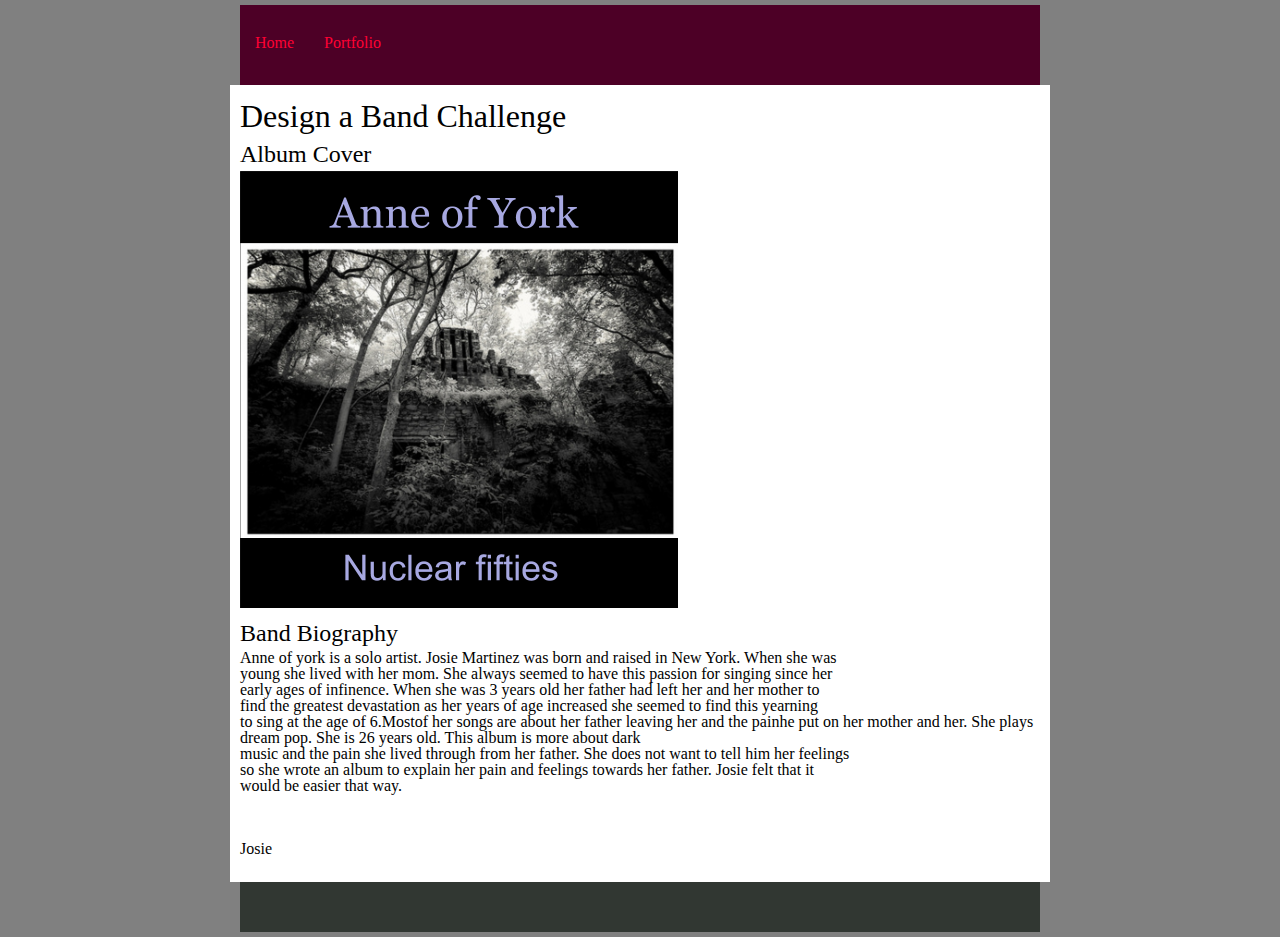
==== design_a_band.html @ e4ed8e16 "added the album cover with band biograpgy." ====
<!DOCTYPE html>
<html>
<head>
  <!-- TODO: Update your portfolio page title -->
  <title>Your Name - Design A Band</title>

  <!-- Linked Stylesheet (Controls Navbar and Footer) -->
  <link rel="stylesheet" type="text/css" href="./css/style.css">
  <style>
  /*Reset CSS below -- this gets rid of a lot of cross-browser bugs*/
  /************  DO NOT TOUCH ANY OF THE CSS BELOW ***************/

    html, body, div, span, applet, object, iframe,
    h1, h2, h3, h4, h5, h6, p, blockquote, pre,
    a, abbr, acronym, address, big, cite, code,
    del, dfn, em, img, ins, kbd, q, s, samp,
    small, strike, strong, sub, sup, tt, var,
    b, u, i, center,
    dl, dt, dd, ol, ul, li,
    fieldset, form, label, legend,
    table, caption, tbody, tfoot, thead, tr, th, td,
    article, aside, canvas, details, embed,
    figure, figcaption, footer, header, hgroup,
    menu, nav, output, ruby, section, summary,
    time, mark, audio, video {
      margin: 0;
      padding: 0;
      border: 0;
      font-size: 100%;
      font: inherit;
      vertical-align: baseline;
    }
    /* HTML5 display-role reset for older browsers */
    article, aside, details, figcaption, figure,
    footer, header, hgroup, menu, nav, section {
      display: block;
    }
    body {
      line-height: 1;
    }
    ol, ul {
      list-style: none;
    }
    blockquote, q {
      quotes: none;
    }
    blockquote:before, blockquote:after,
    q:before, q:after {
      content: '';
      content: none;
    }
    table {
      border-collapse: collapse;
      border-spacing: 0;
    }

  /**************  END OF RESET CSS   **************/
  </style>

  <!-- TODO: Change the CSS colors below so that it fits your website theme -->
  <style type="text/css" media="screen">
    body {
      background-color: gray;
      padding:5px;
      color:white;
      font-family: Verdana;
    }

    .main {
      display:block;
      clear: left;
      min-width: 600px;
      max-width: 800px;
      height:100%;
      margin:0 auto;
      background: white;
      color: black;
      padding: 10px;
    }

    h1 {
      font-size: 2em;
      margin-bottom: 5px;
      margin-top: 5px;
    }

    h2 {
      font-size: 1.5em;
      margin-bottom: 5px;
      margin-top: 10px;
    }

    p {
      margin-bottom: 15px;
    }

  </style>
</head>
<body>
    <div class="navbar">
        <ul class="navigation">
            <!-- TODO: Ensure that your Navbar is correct -->
            <li><a href="./index.html">Home</a></li>
            <li class="active"><a href="">Portfolio</a></li>
        </ul>
    </div>    

  <div class="main">
    <!-- TODO: Create your page here -->
    <h1>Design a Band Challenge</h1>
    <h2>Album Cover</h2>
    <img src="./img/portfolio/design_a_band/albumcover.png" alt="">
    <h2>Band Biography</h2>
    <p>Anne of york is a solo artist. Josie Martinez was born and raised in New York. When she was 
    <br>young she lived with her mom. She always seemed to have this passion for singing since her 
    <br>early ages of infinence. When she was 3  years old her father had left her and her mother to 
    <br>find the greatest devastation as her years of age increased she seemed to find this yearning 
    <br>to sing at the age of 6.Mostof her songs are about her father leaving her and the painhe put 
    <b>on her mother and her. She plays dream pop. She is 26 years old. This album is more about dark 
    <br>music and the pain she lived through from her father. She does not want to tell him her feelings
    <br> so she wrote an album to explain her pain and feelings towards her father. Josie felt that it 
    <br>would be easier that way. </p>
    <br></br>
    <p>Josie </p>
    
  </div>

  <div class="footer">
  </div>


</body>
</html>
---- css/style.css ----
Google logo Drive
Add to Drive
HTML/CSS Starter Code3 items
HTML
index_template.html
HTML
portfolio_starter.html

style.css

/* NAVBAR CSS BEGIN */
    .nav li {
      line-height: 40px;
      padding:20px;
      list-style: none;
      display: inline-block;
      background-color: white;
    }

    /* Select all child links in a nav element */
    .nav a {
      text-decoration: none;
    }

    .navbar-outside {
      display:block;
      background-color: #313732;
      height:80px;
    }

    .navbar {
      display:block;
      background-color: #4d0026;
      height:80px;
      margin:0 auto;
      min-width:600px;
      max-width:800px;
    }

    .navigation li {
      padding: 30px 15px;
      list-style: none;
      text-decoration: none;
      float:left;
      height: 20px;
      background-color: #4d0026;
    }

    .navigation li a {
      text-decoration: none;
      color:#FF0033;
    }

    .navigation li:hover {
      background-color: #f6101;
    }
    
    .active {
        background-color: #4d0026;
        color: white;
    }
    /* END NAVBAR CSS */
    
    /* FOOTER */
    .footer{
      min-width:600px;
      max-width:800px;
      margin:0 auto;
      background-color: #313732;
      height:50px;
      clear:both;
    }
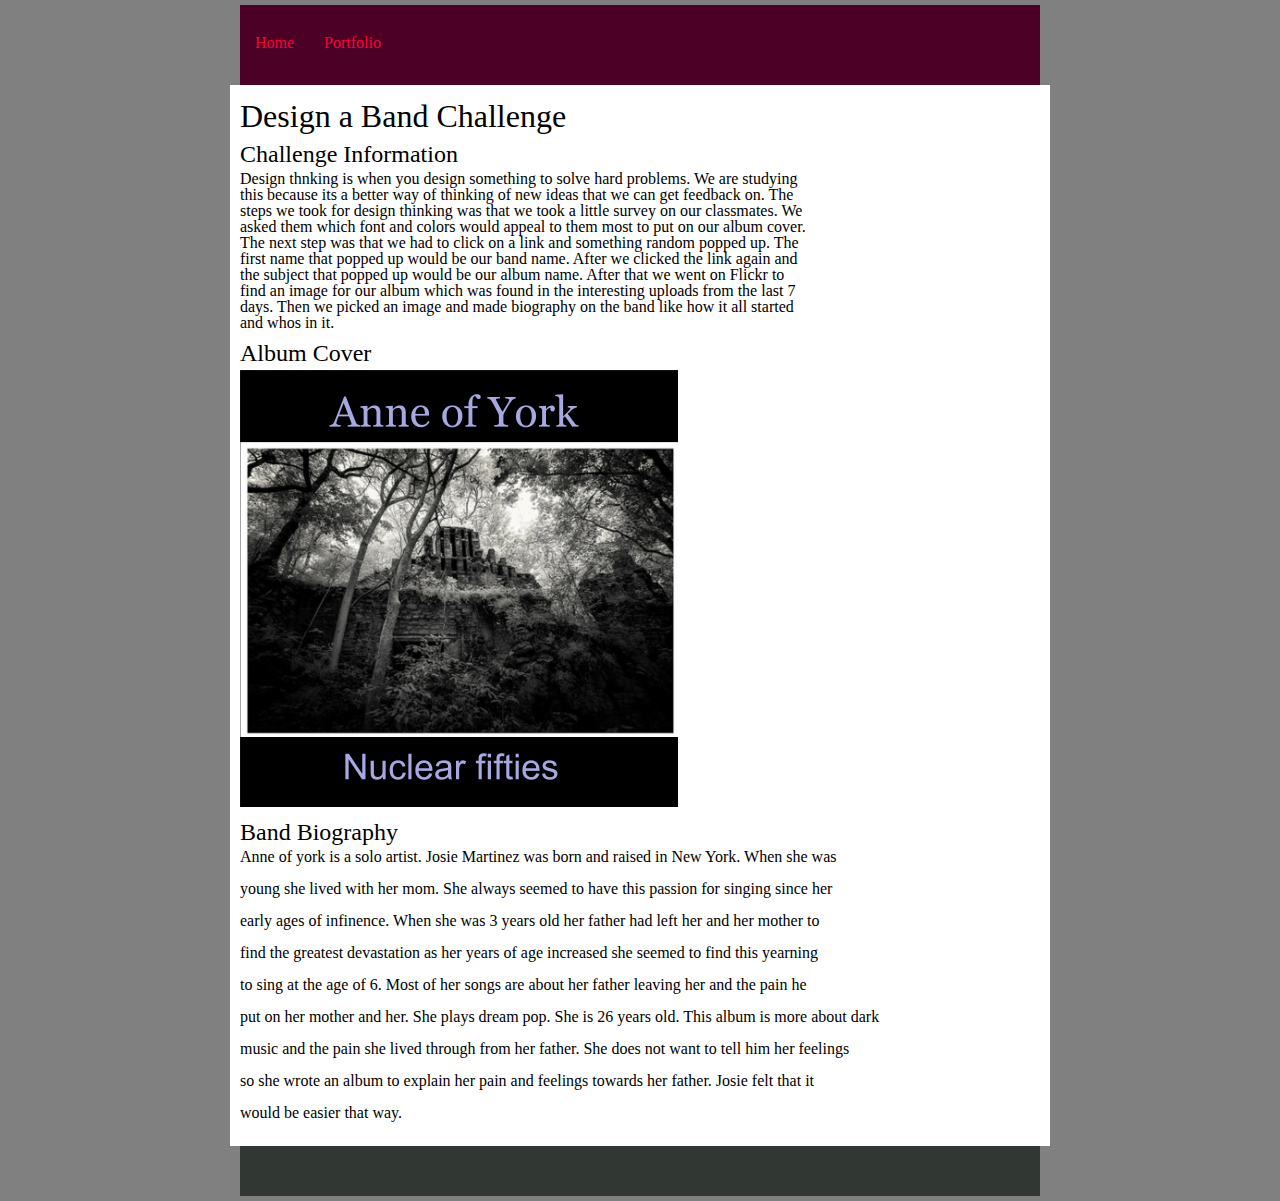
==== commit 69a5f521: "I linked my band challenge to my portfolio." ====
--- a/design_a_band.html
+++ b/design_a_band.html
@@ -108,20 +108,32 @@
   <div class="main">
     <!-- TODO: Create your page here -->
     <h1>Design a Band Challenge</h1>
+    <h2>Challenge Information</h2>
+    <h3> Design thnking is when you design something to solve hard problems. We are studying
+    <br>this because its a better way of thinking of new ideas that we can get feedback on. The 
+    <br>steps we took for design thinking was that we took a little survey on our classmates. We 
+    <br>asked them which font and colors would appeal to them most to put on our album cover.
+    <br>The next step was that we had to click on a link and something random popped up. The 
+    <br>first name that popped up would be our band name. After we clicked the link again and 
+    <br>the subject that popped up would be our album name. After that we went on Flickr to 
+    <br>find an image for our album which was found in the interesting uploads from the last 7 
+    <br>days. Then we picked an image and made biography on the band like how it all started 
+    <br>and whos in it.  </h3>
+    
+    
     <h2>Album Cover</h2>
     <img src="./img/portfolio/design_a_band/albumcover.png" alt="">
     <h2>Band Biography</h2>
-    <p>Anne of york is a solo artist. Josie Martinez was born and raised in New York. When she was 
-    <br>young she lived with her mom. She always seemed to have this passion for singing since her 
-    <br>early ages of infinence. When she was 3  years old her father had left her and her mother to 
-    <br>find the greatest devastation as her years of age increased she seemed to find this yearning 
-    <br>to sing at the age of 6.Mostof her songs are about her father leaving her and the painhe put 
-    <b>on her mother and her. She plays dream pop. She is 26 years old. This album is more about dark 
-    <br>music and the pain she lived through from her father. She does not want to tell him her feelings
-    <br> so she wrote an album to explain her pain and feelings towards her father. Josie felt that it 
+    <p> Anne of york is a solo artist. Josie Martinez was born and raised in New York. When she was </br>
+    <br>young she lived with her mom. She always seemed to have this passion for singing since her </br>
+    <br>early ages of infinence. When she was 3  years old her father had left her and her mother to </br>
+    <br>find the greatest devastation as her years of age increased she seemed to find this yearning </br>
+    <br>to sing at the age of 6. Most of her songs are about her father leaving her and the pain he</br>
+    <br>put on her mother and her. She plays dream pop. She is 26 years old. This album is more about dark</br> 
+    <br>music and the pain she lived through from her father. She does not want to tell him her feelings</br>
+    <br> so she wrote an album to explain her pain and feelings towards her father. Josie felt that it </br>
     <br>would be easier that way. </p>
-    <br></br>
-    <p>Josie </p>
+    
     
   </div>
 
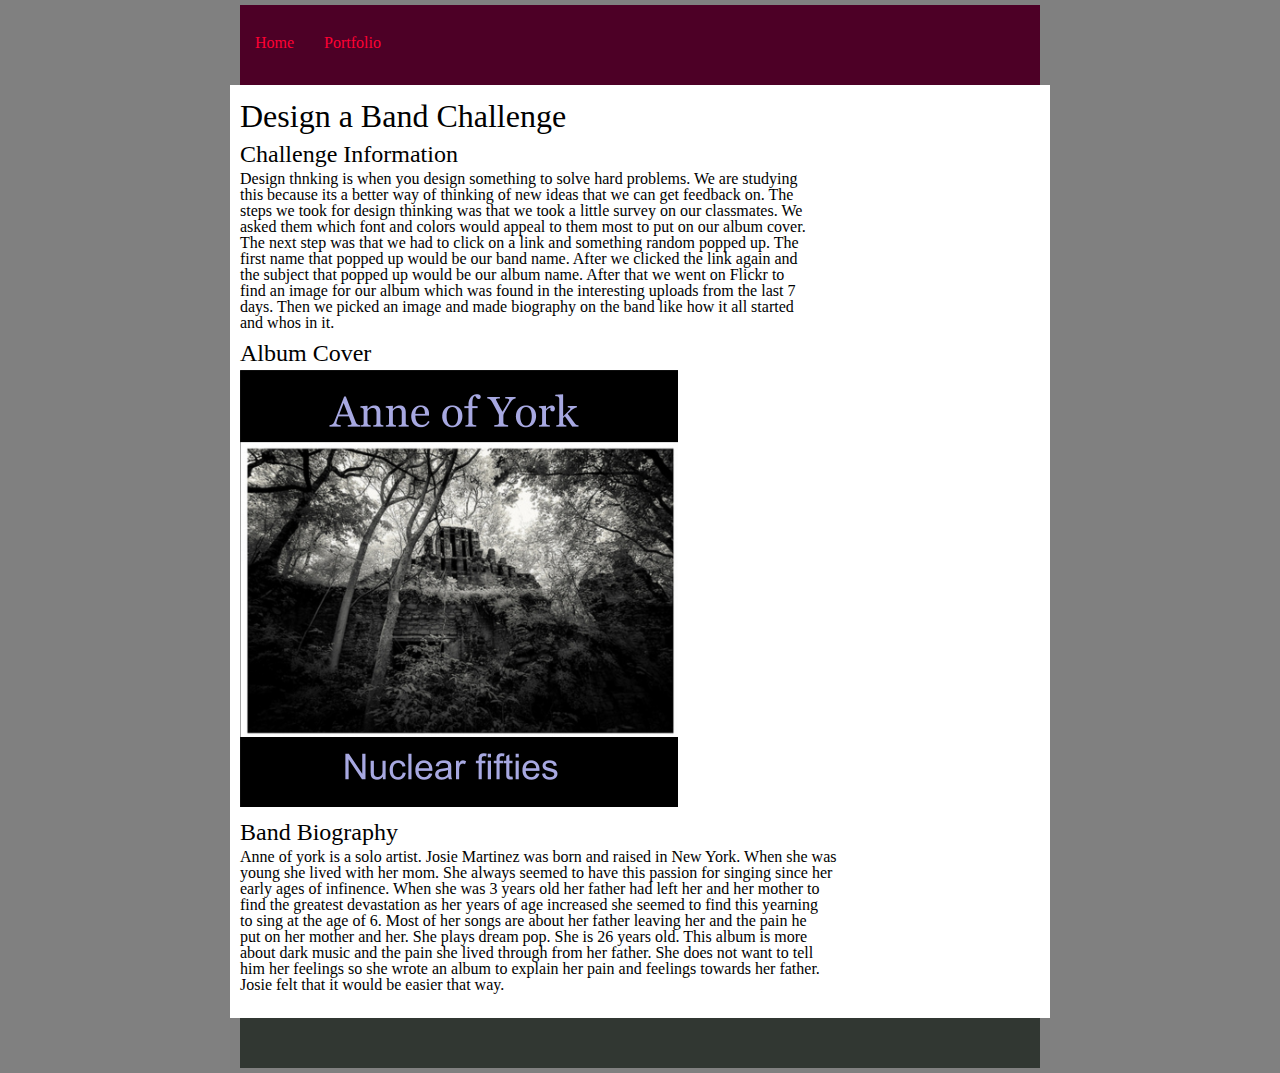
==== commit 9491f9a6: "fixed the band biography" ====
--- a/design_a_band.html
+++ b/design_a_band.html
@@ -124,15 +124,15 @@
     <h2>Album Cover</h2>
     <img src="./img/portfolio/design_a_band/albumcover.png" alt="">
     <h2>Band Biography</h2>
-    <p> Anne of york is a solo artist. Josie Martinez was born and raised in New York. When she was </br>
-    <br>young she lived with her mom. She always seemed to have this passion for singing since her </br>
-    <br>early ages of infinence. When she was 3  years old her father had left her and her mother to </br>
-    <br>find the greatest devastation as her years of age increased she seemed to find this yearning </br>
-    <br>to sing at the age of 6. Most of her songs are about her father leaving her and the pain he</br>
-    <br>put on her mother and her. She plays dream pop. She is 26 years old. This album is more about dark</br> 
-    <br>music and the pain she lived through from her father. She does not want to tell him her feelings</br>
-    <br> so she wrote an album to explain her pain and feelings towards her father. Josie felt that it </br>
-    <br>would be easier that way. </p>
+    <p> Anne of york is a solo artist. Josie Martinez was born and raised in New York. When she was 
+    <br>young she lived with her mom. She always seemed to have this passion for singing since her 
+    <br>early ages of infinence. When she was 3  years old her father had left her and her mother to 
+    <br>find the greatest devastation as her years of age increased she seemed to find this yearning 
+    <br>to sing at the age of 6. Most of her songs are about her father leaving her and the pain he
+    <br>put on her mother and her. She plays dream pop. She is 26 years old. This album is more 
+    <br>about dark music and the pain she lived through from her father. She does not want to tell 
+    <br>him her feelings so she wrote an album to explain her pain and feelings towards her father. 
+    <br>Josie felt that it would be easier that way. </p>
     
     
   </div>
